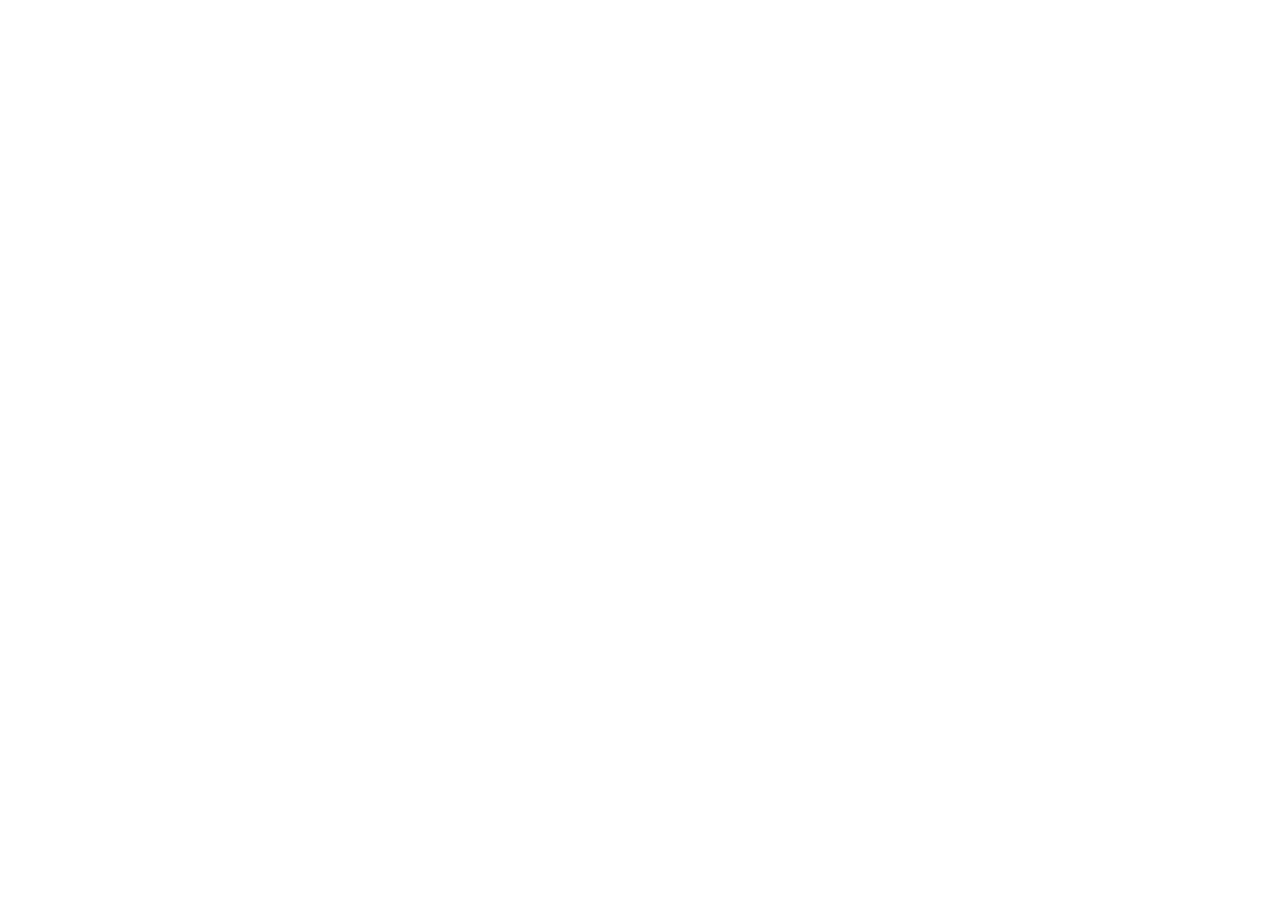
==== Pagina1/index.html @ dfd0fedf "Colocando arquivos iniciais" ====
<!DOCTYPE html>
<html lang="pt-br">
<head>
    <meta charset="UTF-8">
    <meta name="viewport" content="width=device-width, initial-scale=1.0">
    <title>Pagina2</title>
    <link rel="stylesheet" href="style.css">
</head>
<body>
    
</body>
</html>
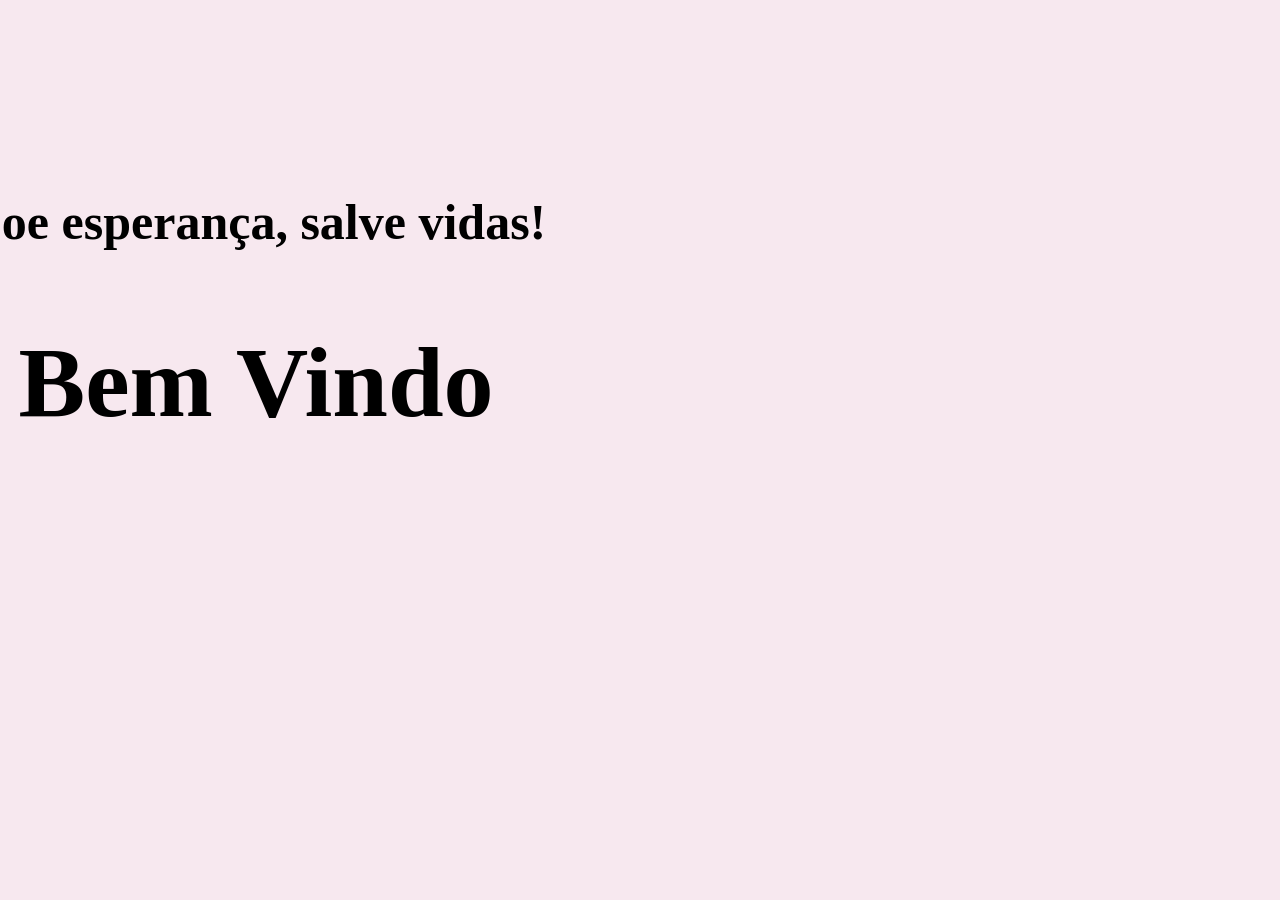
==== commit 680dd400: "Início" ====
--- a/Pagina1/index.html
+++ b/Pagina1/index.html
@@ -3,10 +3,11 @@
 <head>
     <meta charset="UTF-8">
     <meta name="viewport" content="width=device-width, initial-scale=1.0">
-    <title>Pagina2</title>
+    <title>Pagina1</title>
     <link rel="stylesheet" href="style.css">
 </head>
 <body>
-    
+<h1>Bem Vindo</h1>
+<h2>Doe esperança, salve vidas!</h2>
 </body>
 </html>
--- a/Pagina1/style.css
+++ b/Pagina1/style.css
@@ -0,0 +1,22 @@
+body{
+    background-color: #f7e8ef;
+}
+
+h1{
+    font-size: 100px;
+    text-align: center;
+    position: absolute;
+    top: 35%;
+    left:20%;
+    transform: translate(-50%, -50%);
+}
+
+h2{
+    font-size: 50px;
+    text-align: center;
+    position: absolute;
+    top: 20%;
+    left:20%;
+    transform: translate(-50%, -50%);
+}
+ 
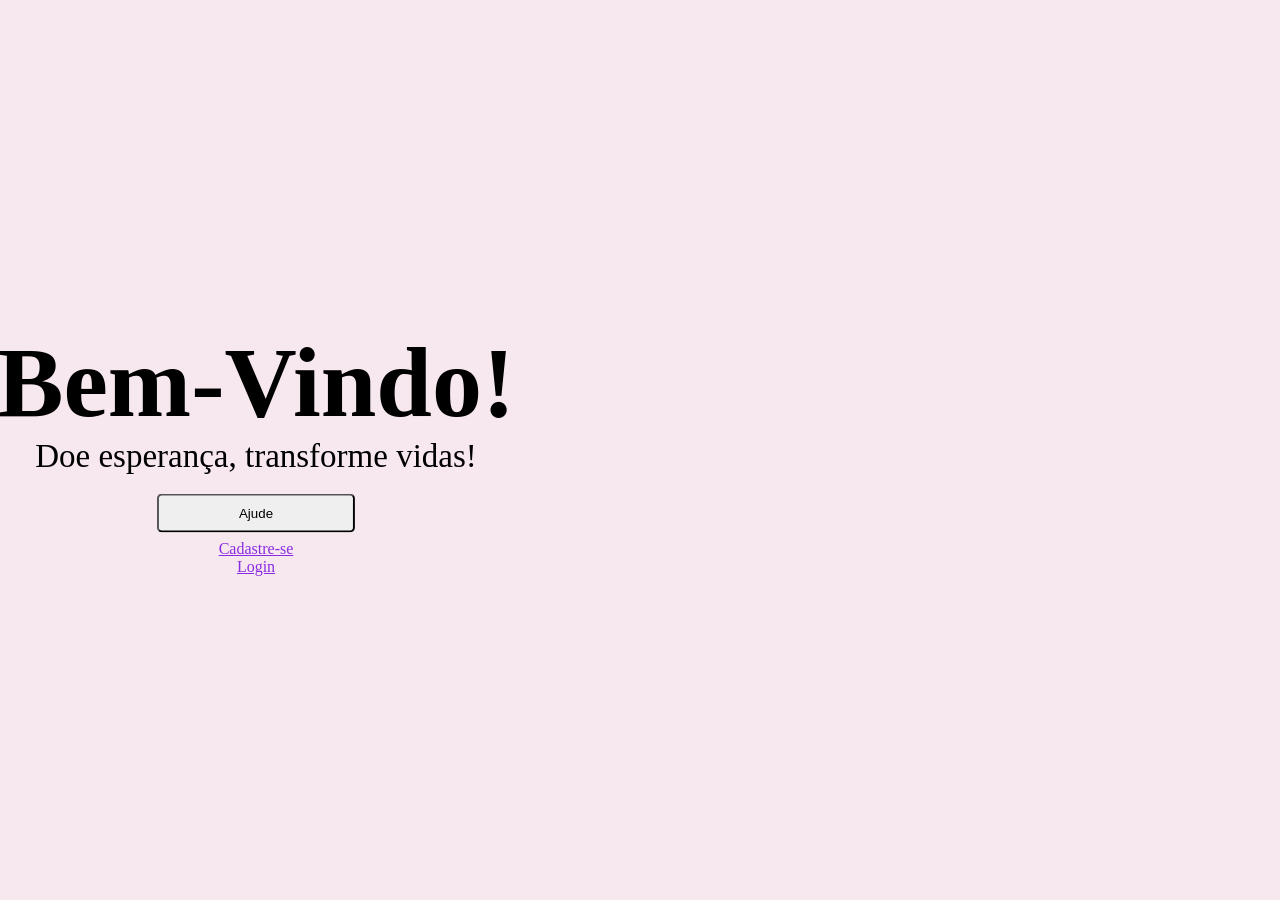
==== commit d96beaed: "Pagina 1" ====
--- a/Pagina1/index.html
+++ b/Pagina1/index.html
@@ -5,9 +5,15 @@
     <meta name="viewport" content="width=device-width, initial-scale=1.0">
     <title>Pagina1</title>
     <link rel="stylesheet" href="style.css">
+    <link rel="preconnect" href="https://fonts.googleapis.com">
+<link rel="preconnect" href="https://fonts.gstatic.com" crossorigin>
+<link href="https://fonts.googleapis.com/css2?family=Poppins:ital,wght@0,100;0,200;0,300;0,400;0,500;0,600;0,700;0,800;0,900;1,100;1,200;1,300;1,400;1,500;1,600;1,700;1,800;1,900&display=swap" rel="stylesheet">
 </head>
 <body>
-<h1>Bem Vindo</h1>
-<h2>Doe esperança, salve vidas!</h2>
+<h1>Bem-Vindo!</h1>
+<p>Doe esperança, transforme vidas!</p>
+<button>Ajude</button>
+<a href="#" class=cadastro>Cadastre-se</a>
+<a href="#"class= login>Login</a>
 </body>
 </html>
--- a/Pagina1/style.css
+++ b/Pagina1/style.css
@@ -1,3 +1,6 @@
+
+@import url('https://fonts.googleapis.com/css2?family=Poppins:ital,wght@0,100;0,200;0,300;0,400;0,500;0,600;0,700;0,800;0,900;1,100;1,200;1,300;1,400;1,500;1,600;1,700;1,800;1,900&display=swap');
+
 body{
     background-color: #f7e8ef;
 }
@@ -11,12 +14,42 @@
     transform: translate(-50%, -50%);
 }
 
-h2{
-    font-size: 50px;
-    text-align: center;
+p{
+    font-size: 33px;
     position: absolute;
-    top: 20%;
+    top: 47%;
     left:20%;
     transform: translate(-50%, -50%);
 }
- +
+button {
+    position: absolute;
+    top: 57%;
+    left: 20%;
+    transform: translate(-50%, -50%);
+    padding: 10px 80px;
+    border-radius: 5px;
+}
+
+a{
+    color: blueviolet;
+    margin-bottom: 15px;
+    position: absolute;
+    top: 62%;
+    left: 20%;
+    transform: translate(-50%, -50%s);
+}
+
+.cadastro{
+    position: absolute;
+    top: 60%;
+    left:20%;
+    transform: translate(-50%);
+}
+
+.login{
+    position: absolute;
+    top: 62%;
+    left:20%;
+    transform: translate(-50%);
+}
